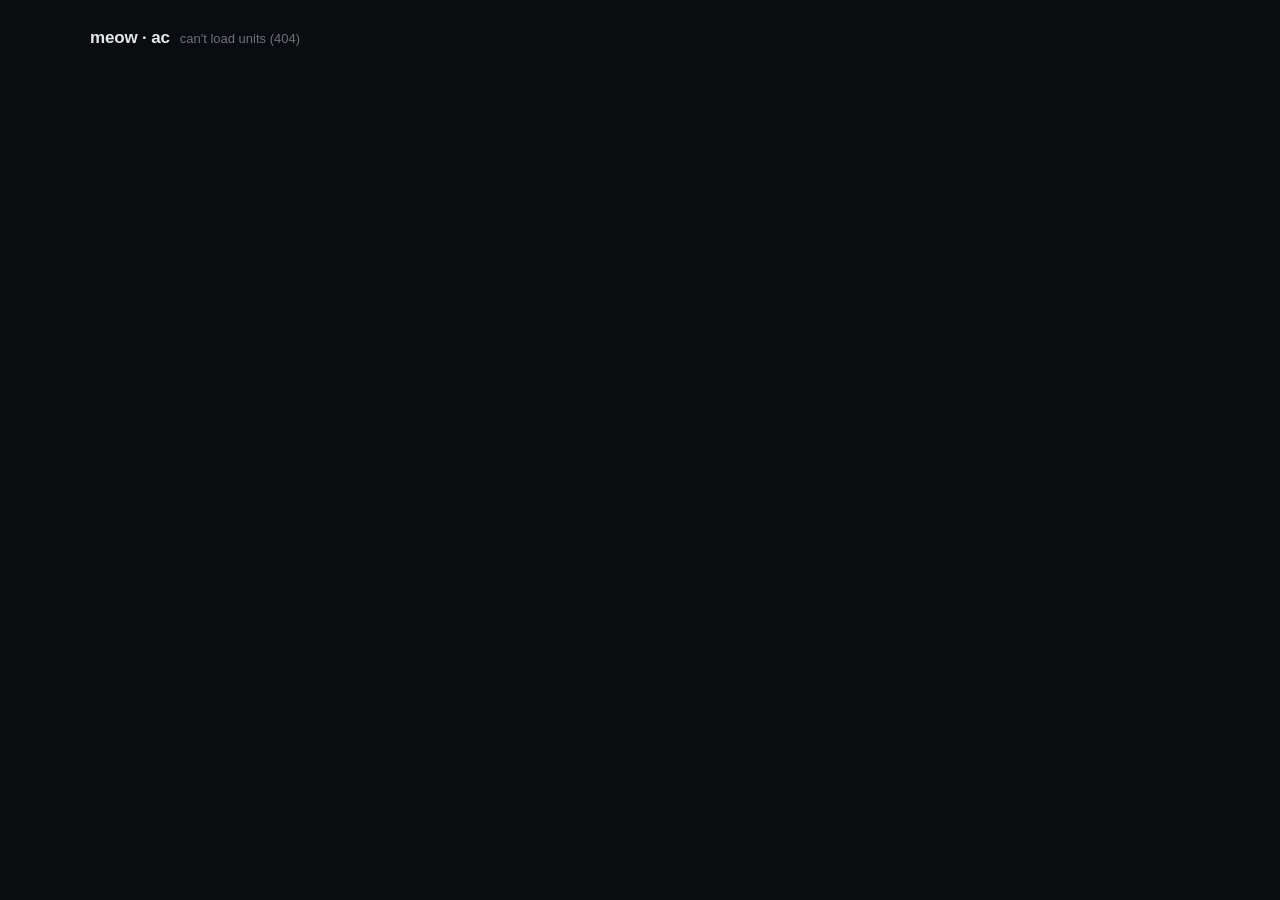
==== static/index.html @ 642fd099 "Initial commit: Breeze Core — self-hosted Midea AC control LAN-first REST API + web panel + diagnost" ====
<!doctype html>
<html lang="en">
<head>
<meta charset="utf-8">
<meta name="viewport" content="width=device-width, initial-scale=1, maximum-scale=1">
<title>meow · ac</title>
<link rel="stylesheet" href="css/styles.css">
</head>
<body>

  <div class="page-header">
    <h1>meow · ac</h1>
    <span id="globalStatus"></span>
  </div>

  <div class="grid" id="grid"></div>

  <template id="panelTemplate">
    <div class="unit-panel">
      <div class="topbar">
        <div class="unit-name" data-role="name"></div>
        <div class="topbar-right">
          <div class="status"><span class="dot" data-role="dot"></span><span data-role="statusText">connecting</span></div>
          <div class="switch power-switch" data-role="powerSwitch"></div>
        </div>
      </div>

      <div class="dial-wrap">
        <svg viewBox="0 0 180 180">
          <circle class="dial-track" cx="90" cy="90" r="78"></circle>
          <circle class="dial-fill" data-role="dialFill" cx="90" cy="90" r="78"
                  stroke-dasharray="490" stroke-dashoffset="490"></circle>
        </svg>
        <div class="dial-center">
          <div class="indoor-temp" data-role="indoorTemp">--°</div>
          <div class="indoor-label">indoor</div>
          <div class="target-row">target <span class="target-val" data-role="targetReadout">--°</span></div>
        </div>
      </div>

      <div class="stepper">
        <button data-role="tempDown">−</button>
        <div class="target" data-role="targetBig">--°</div>
        <button data-role="tempUp">+</button>
      </div>

      <div class="row" data-role="modeRow">
        <div class="pill" data-mode="AUTO">auto</div>
        <div class="pill" data-mode="COOL">cool</div>
        <div class="pill" data-mode="DRY">dry</div>
        <div class="pill" data-mode="HEAT">heat</div>
        <div class="pill" data-mode="FAN_ONLY">fan</div>
      </div>

      <div class="row" data-role="fanRow">
        <div class="pill" data-fan="20">low</div>
        <div class="pill" data-fan="60">med</div>
        <div class="pill" data-fan="100">high</div>
        <div class="pill" data-fan="102">auto</div>
      </div>

      <div class="toggles">
        <div class="toggle">eco <div class="switch" data-role="ecoSwitch"></div></div>
        <div class="toggle">turbo <div class="switch" data-role="turboSwitch"></div></div>
        <div class="toggle">flap ↕ <div class="switch" data-role="vSwitch"></div></div>
        <div class="toggle">flap ↔ <div class="switch" data-role="hSwitch"></div></div>
      </div>

      <div class="error" data-role="errorBox"></div>
      <div class="footer" data-role="footer">—</div>
    </div>
  </template>

  <div class="empty-state hidden" id="emptyState">
    no units configured — run setup_device.py on meow first
  </div>

  <!-- Enrollment overlay: shown when this browser has no device token yet.
       The pairing code is displayed here; an admin approves it on the LAN. -->
  <div class="enroll-overlay hidden" id="enrollOverlay">
    <div class="enroll-card">
      <h2>pair this device</h2>
      <p class="enroll-intro" id="enrollIntro">
        This device isn't paired yet. Give it a name and start pairing — a
        one-time code will appear that an admin approves on the local network.
      </p>

      <div id="enrollStep1">
        <input class="enroll-input" id="enrollLabel" type="text"
               maxlength="64" placeholder="device name (e.g. Dejan's phone)">
        <button class="enroll-btn" id="enrollStartBtn">start pairing</button>
      </div>

      <div class="hidden" id="enrollStep2">
        <div class="enroll-code" id="enrollCode">····-····</div>
        <div class="enroll-countdown">expires in <span id="enrollCountdown">–</span>s</div>
        <p class="enroll-hint">
          Enter this code in the approval tool on meow within the time limit.
          Waiting for approval…
        </p>
      </div>

      <div class="enroll-error hidden" id="enrollError"></div>
    </div>
  </div>

  <script type="module" src="js/app.js"></script>
</body>
</html>
---- static/css/styles.css ----
:root{
  --bg: #0a0c0f;
  --surface: #14171c;
  --surface-2: #1b1f26;
  --border: #262b33;
  --text: #e4e7eb;
  --muted: #6b7280;
  --bad: #e25c5c;
  --radius: 14px;
  --font: -apple-system, BlinkMacSystemFont, "Segoe UI", Roboto, "Helvetica Neue", Arial, sans-serif;
}

*{ box-sizing: border-box; }
html,body{ height:100%; }
body{
  margin:0;
  background: var(--bg);
  color: var(--text);
  font-family: var(--font);
  -webkit-font-smoothing: antialiased;
  padding: 28px 20px;
}

.page-header{
  max-width: 1100px;
  margin: 0 auto 20px;
  display:flex;
  align-items:baseline;
  gap: 10px;
}
.page-header h1{
  font-size: 17px;
  font-weight: 600;
  margin: 0;
  letter-spacing: -0.01em;
}
.page-header span{
  font-size: 13px;
  color: var(--muted);
}

.grid{
  max-width: 1100px;
  margin: 0 auto;
  display: grid;
  grid-template-columns: repeat(auto-fit, minmax(300px, 1fr));
  gap: 16px;
}
@media (max-width: 620px){
  .grid{ grid-template-columns: 1fr; }
}

.unit-panel{
  --accent: #4fd1c5;
  background: var(--surface);
  border: 1px solid var(--border);
  border-radius: var(--radius);
  padding: 20px;
  transition: border-color 0.3s ease;
}
.unit-panel[data-mode="HEAT"]{ --accent: #f0954b; }
.unit-panel[data-mode="DRY"]{ --accent: #c9a646; }
.unit-panel[data-mode="FAN_ONLY"]{ --accent: #8b95a6; }
.unit-panel[data-mode="AUTO"]{ --accent: #9d7cd8; }

.hidden{ display: none !important; }

.topbar{
  display:flex;
  align-items:center;
  justify-content:space-between;
  margin-bottom: 18px;
}
.topbar-right{
  display:flex;
  align-items:center;
  gap: 12px;
}
.unit-name{
  font-size: 15px;
  font-weight: 600;
  letter-spacing: -0.01em;
}
.status{
  display:flex;
  align-items:center;
  gap:6px;
  font-size: 12px;
  color: var(--muted);
}
.dot{
  width:7px; height:7px; border-radius:50%;
  background: var(--bad);
}
.dot.online{
  background: var(--accent);
  animation: pulse 2.4s infinite;
}
@keyframes pulse{
  0%{ box-shadow: 0 0 0 0 color-mix(in srgb, var(--accent) 50%, transparent); }
  70%{ box-shadow: 0 0 0 6px transparent; }
  100%{ box-shadow: 0 0 0 0 transparent; }
}

.dial-wrap{
  position: relative;
  width: 180px;
  height: 180px;
  margin: 0 auto 18px;
}
.dial-wrap svg{ width:100%; height:100%; transform: rotate(-90deg); }
.dial-track{ fill:none; stroke: var(--surface-2); stroke-width: 9; }
.dial-fill{
  fill:none;
  stroke: var(--accent);
  stroke-width: 9;
  stroke-linecap: round;
  transition: stroke-dashoffset 0.6s ease, stroke 0.4s ease;
}
.dial-center{
  position:absolute; inset:0;
  display:flex; flex-direction:column;
  align-items:center; justify-content:center;
  gap: 2px;
}
.indoor-temp{ font-size: 38px; font-weight: 600; letter-spacing: -0.02em; }
.indoor-label{ font-size: 10px; color: var(--muted); letter-spacing: 0.08em; text-transform: uppercase; }
.target-row{
  display:flex; align-items:center; gap: 6px;
  font-size: 12px; color: var(--muted);
  margin-top: 6px;
}
.target-row .target-val{ color: var(--text); font-weight: 600; }

.stepper{
  display:flex; align-items:center; justify-content:center;
  gap: 14px; margin-bottom: 16px;
}
.stepper button{
  width: 38px; height: 38px;
  border-radius: 50%;
  border: 1px solid var(--border);
  background: var(--surface-2);
  color: var(--text);
  font-size: 17px;
  font-family: var(--font);
  cursor: pointer;
}
.stepper button:active{ transform: scale(0.95); }
.stepper .target{ font-size: 18px; font-weight: 600; min-width: 56px; text-align:center; }

.row{ display:flex; gap: 7px; margin-bottom: 9px; flex-wrap: wrap; }
.pill{
  flex:1;
  min-width: 50px;
  padding: 8px 0;
  text-align:center;
  border-radius: 999px;
  border: 1px solid var(--border);
  background: var(--surface-2);
  color: var(--muted);
  font-size: 11px;
  font-weight: 500;
  letter-spacing: 0.02em;
  cursor: pointer;
  user-select: none;
}
.pill.active{
  border-color: var(--accent);
  color: var(--bg);
  background: var(--accent);
  font-weight: 600;
}

.toggles{ display:flex; flex-wrap: wrap; gap: 8px; margin-top: 6px; }
.toggle{
  flex: 1 1 calc(50% - 4px);
  min-width: 110px;
  display:flex; align-items:center; justify-content:space-between;
  padding: 9px 12px;
  border-radius: 10px;
  border: 1px solid var(--border);
  background: var(--surface-2);
  font-size: 12px;
  color: var(--muted);
}
.switch{
  position: relative;
  width: 34px; height: 18px;
  border-radius: 999px;
  background: var(--border);
  cursor: pointer;
  flex-shrink: 0;
}
.switch::after{
  content:"";
  position:absolute; top:2px; left:2px;
  width:14px; height:14px;
  border-radius:50%;
  background: var(--muted);
  transition: all 0.2s ease;
}
.switch.on{ background: color-mix(in srgb, var(--accent) 35%, var(--surface-2)); }
.switch.on::after{ left: 18px; background: var(--accent); }

.power-switch{ width: 44px; height: 23px; }
.power-switch::after{ width: 17px; height: 17px; }
.power-switch.on::after{ left: 23px; }

.footer{
  margin-top: 12px;
  font-size: 10px;
  color: var(--muted);
  text-align: center;
}
.error{
  margin-top: 10px;
  font-size: 11px;
  color: var(--bad);
  text-align: center;
  display:none;
}
.empty-state{
  max-width: 1100px;
  margin: 0 auto;
  padding: 40px 20px;
  text-align: center;
  color: var(--muted);
  font-size: 13px;
}

/* --- device pairing overlay --- */
.enroll-overlay{
  position: fixed;
  inset: 0;
  background: color-mix(in srgb, var(--bg) 88%, transparent);
  backdrop-filter: blur(3px);
  display: flex;
  align-items: center;
  justify-content: center;
  padding: 20px;
  z-index: 100;
}
.enroll-card{
  width: 100%;
  max-width: 380px;
  background: var(--surface);
  border: 1px solid var(--border);
  border-radius: var(--radius);
  padding: 28px 24px;
  text-align: center;
}
.enroll-card h2{
  margin: 0 0 10px;
  font-size: 16px;
  font-weight: 600;
  letter-spacing: -0.01em;
}
.enroll-intro, .enroll-hint{
  font-size: 12px;
  color: var(--muted);
  line-height: 1.5;
  margin: 0 0 18px;
}
.enroll-hint{ margin: 16px 0 0; }
.enroll-input{
  width: 100%;
  padding: 11px 12px;
  margin-bottom: 12px;
  border-radius: 10px;
  border: 1px solid var(--border);
  background: var(--surface-2);
  color: var(--text);
  font-family: var(--font);
  font-size: 13px;
}
.enroll-input:focus{ outline: none; border-color: #4fd1c5; }
.enroll-btn{
  width: 100%;
  padding: 11px 0;
  border-radius: 10px;
  border: 1px solid #4fd1c5;
  background: #4fd1c5;
  color: var(--bg);
  font-family: var(--font);
  font-size: 13px;
  font-weight: 600;
  cursor: pointer;
}
.enroll-btn:disabled{ opacity: 0.5; cursor: default; }
.enroll-code{
  font-size: 34px;
  font-weight: 700;
  letter-spacing: 0.08em;
  font-variant-numeric: tabular-nums;
  margin: 8px 0 6px;
  color: #4fd1c5;
}
.enroll-countdown{
  font-size: 12px;
  color: var(--muted);
}
.enroll-error{
  margin-top: 14px;
  font-size: 12px;
  color: var(--bad);
}
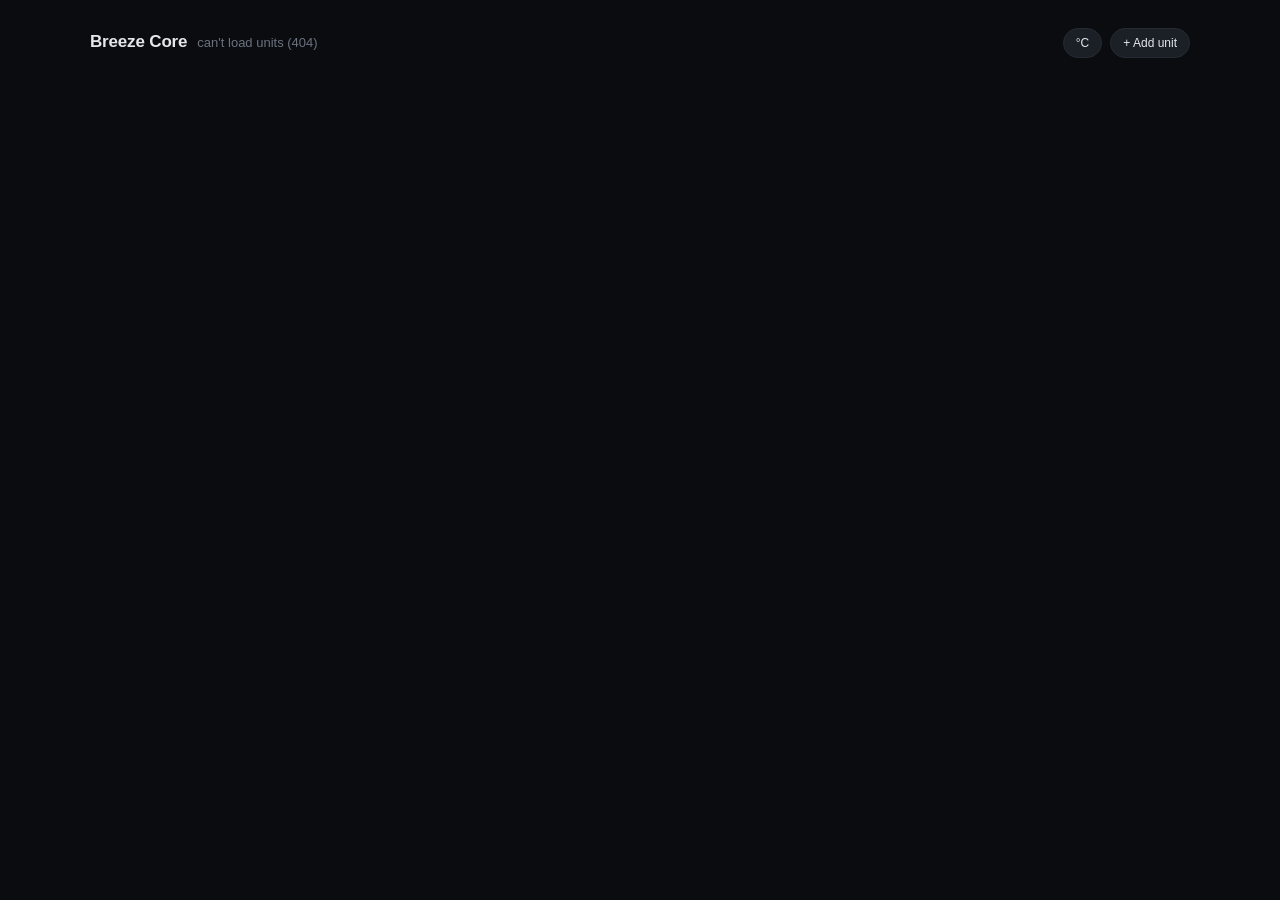
==== commit 65feb99d: "v2.4.1: web UI parity ("oops forgot about web ui") Bring the web control panel up to the features th" ====
--- a/static/index.html
+++ b/static/index.html
@@ -3,14 +3,18 @@
 <head>
 <meta charset="utf-8">
 <meta name="viewport" content="width=device-width, initial-scale=1, maximum-scale=1">
-<title>meow · ac</title>
+<title>Breeze Core</title>
 <link rel="stylesheet" href="css/styles.css">
 </head>
 <body>
 
   <div class="page-header">
-    <h1>meow · ac</h1>
+    <h1>Breeze Core</h1>
     <span id="globalStatus"></span>
+    <div class="header-actions">
+      <button class="ghost-btn" id="unitToggle" title="Toggle temperature unit">°C</button>
+      <button class="ghost-btn" id="addUnitBtn" title="Add a unit by its LAN IP">+ Add unit</button>
+    </div>
   </div>
 
   <div class="grid" id="grid"></div>
@@ -21,6 +25,13 @@
         <div class="unit-name" data-role="name"></div>
         <div class="topbar-right">
           <div class="status"><span class="dot" data-role="dot"></span><span data-role="statusText">connecting</span></div>
+          <div class="unit-menu">
+            <button class="menu-btn" data-role="menuBtn" aria-label="unit options">⋮</button>
+            <div class="menu hidden" data-role="menu">
+              <button data-role="renameBtn">Rename</button>
+              <button data-role="removeBtn">Remove unit</button>
+            </div>
+          </div>
           <div class="switch power-switch" data-role="powerSwitch"></div>
         </div>
       </div>
@@ -72,7 +83,9 @@
   </template>
 
   <div class="empty-state hidden" id="emptyState">
-    no units configured — run setup_device.py on meow first
+    <p>No units configured yet.</p>
+    <p>Run <code>setup_device.py</code> on the server to discover them, or add one by its LAN IP:</p>
+    <button class="ghost-btn" id="emptyAddBtn">+ Add unit by IP</button>
   </div>
 
   <!-- Enrollment overlay: shown when this browser has no device token yet.
@@ -87,7 +100,7 @@
 
       <div id="enrollStep1">
         <input class="enroll-input" id="enrollLabel" type="text"
-               maxlength="64" placeholder="device name (e.g. Dejan's phone)">
+               maxlength="64" placeholder="device name (e.g. living-room tablet)">
         <button class="enroll-btn" id="enrollStartBtn">start pairing</button>
       </div>
 
@@ -95,8 +108,8 @@
         <div class="enroll-code" id="enrollCode">····-····</div>
         <div class="enroll-countdown">expires in <span id="enrollCountdown">–</span>s</div>
         <p class="enroll-hint">
-          Enter this code in the approval tool on meow within the time limit.
-          Waiting for approval…
+          Enter this code in the approval tool on the server within the time
+          limit. Waiting for approval…
         </p>
       </div>
 
--- a/static/css/styles.css
+++ b/static/css/styles.css
@@ -38,6 +38,25 @@
   font-size: 13px;
   color: var(--muted);
 }
+.header-actions{
+  margin-left: auto;
+  display: flex;
+  align-items: center;
+  gap: 8px;
+}
+.ghost-btn{
+  padding: 7px 12px;
+  border-radius: 999px;
+  border: 1px solid var(--border);
+  background: var(--surface-2);
+  color: var(--text);
+  font-family: var(--font);
+  font-size: 12px;
+  font-weight: 500;
+  cursor: pointer;
+}
+.ghost-btn:hover{ border-color: #4fd1c5; }
+.ghost-btn:active{ transform: scale(0.97); }
 
 .grid{
   max-width: 1100px;
@@ -88,6 +107,47 @@
   font-size: 12px;
   color: var(--muted);
 }
+
+/* --- per-unit ⋮ menu --- */
+.unit-menu{ position: relative; }
+.menu-btn{
+  border: none;
+  background: transparent;
+  color: var(--muted);
+  font-size: 18px;
+  line-height: 1;
+  padding: 2px 6px;
+  border-radius: 6px;
+  cursor: pointer;
+}
+.menu-btn:hover{ color: var(--text); background: var(--surface-2); }
+.menu{
+  position: absolute;
+  right: 0;
+  top: 26px;
+  z-index: 20;
+  min-width: 150px;
+  background: var(--surface-2);
+  border: 1px solid var(--border);
+  border-radius: 10px;
+  padding: 4px;
+  box-shadow: 0 8px 24px rgba(0,0,0,0.4);
+}
+.menu button{
+  display: block;
+  width: 100%;
+  text-align: left;
+  padding: 8px 10px;
+  border: none;
+  border-radius: 7px;
+  background: transparent;
+  color: var(--text);
+  font-family: var(--font);
+  font-size: 12px;
+  cursor: pointer;
+}
+.menu button:hover{ background: var(--surface); }
+.menu button[data-role="removeBtn"]{ color: var(--bad); }
 .dot{
   width:7px; height:7px; border-radius:50%;
   background: var(--bad);
@@ -288,6 +348,30 @@
   cursor: pointer;
 }
 .enroll-btn:disabled{ opacity: 0.5; cursor: default; }
+.enroll-btn.secondary{
+  border-color: var(--border);
+  background: var(--surface-2);
+  color: var(--text);
+}
+.enroll-btn.danger{
+  border-color: var(--bad);
+  background: var(--bad);
+  color: #fff;
+}
+.btn-row{
+  display: flex;
+  gap: 10px;
+  margin-top: 6px;
+}
+.btn-row .enroll-btn{ flex: 1; }
+.empty-state code{
+  background: var(--surface-2);
+  border: 1px solid var(--border);
+  border-radius: 6px;
+  padding: 1px 6px;
+  font-size: 12px;
+}
+.empty-state .ghost-btn{ margin-top: 14px; }
 .enroll-code{
   font-size: 34px;
   font-weight: 700;
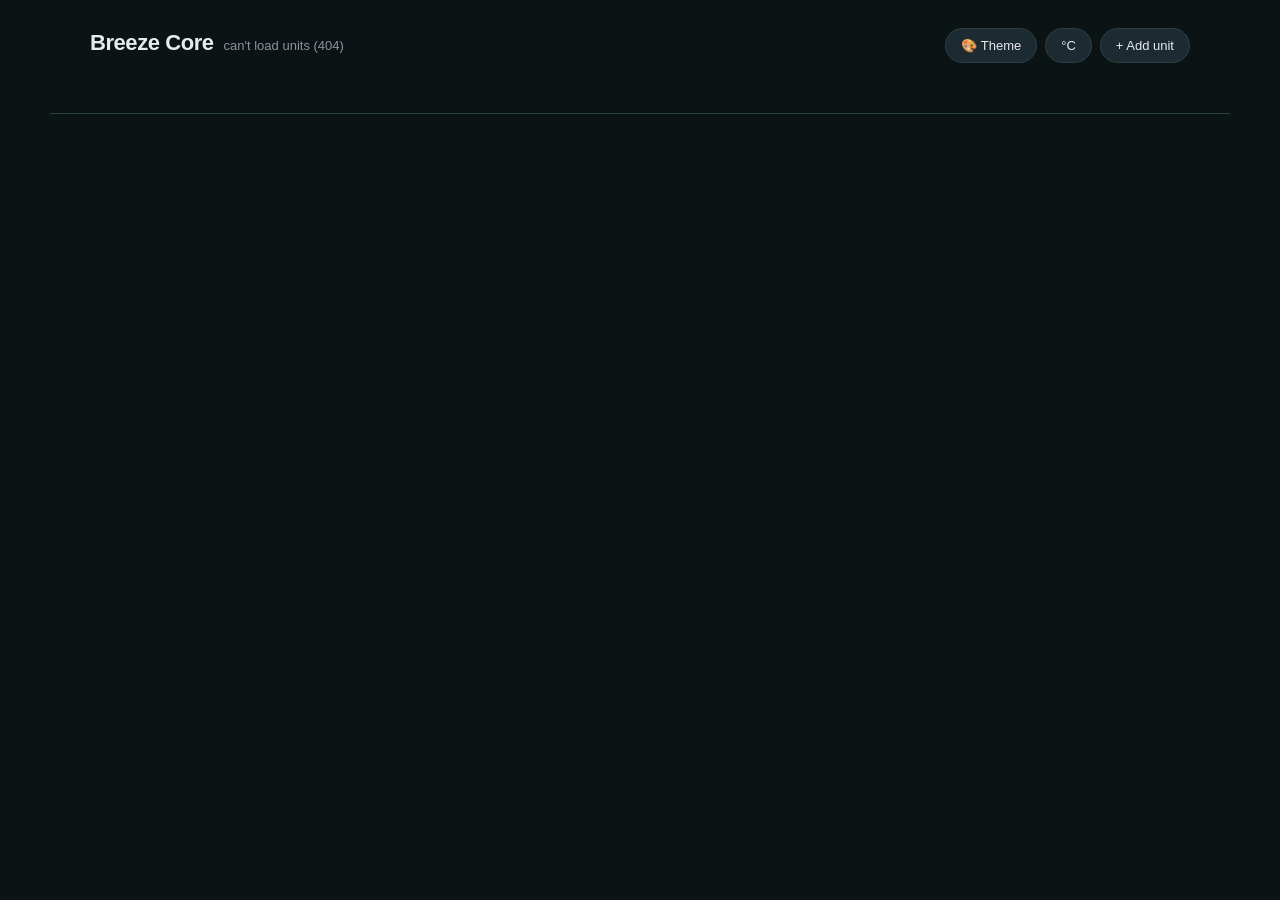
==== commit b7386781: "v2.4.2: bigger web UI, palette picker, version/commit footer Web UI (static/): - Bigger, bolder layo" ====
--- a/static/index.html
+++ b/static/index.html
@@ -88,6 +88,9 @@
     <button class="ghost-btn" id="emptyAddBtn">+ Add unit by IP</button>
   </div>
 
+  <!-- Server build info, filled from /api/version. -->
+  <footer class="app-footer" id="appFooter"></footer>
+
   <!-- Enrollment overlay: shown when this browser has no device token yet.
        The pairing code is displayed here; an admin approves it on the LAN. -->
   <div class="enroll-overlay hidden" id="enrollOverlay">
--- a/static/css/styles.css
+++ b/static/css/styles.css
@@ -1,14 +1,29 @@
 :root{
-  --bg: #0a0c0f;
-  --surface: #14171c;
-  --surface-2: #1b1f26;
-  --border: #262b33;
-  --text: #e4e7eb;
-  --muted: #6b7280;
+  /* Palette seed — overridden by [data-palette]; drives accent + neutrals. */
+  --seed: #4fd1c5;
+  --accent: var(--seed);   /* per-mode rules tweak this, never --seed */
+  --brand: var(--seed);    /* buttons / focus / pairing accents */
+  /* Neutrals are hue-tinted toward the seed so each palette feels cohesive
+     (Material You-style). They follow --seed, not --accent, so a unit's mode
+     colour doesn't retint the whole card. */
+  --bg: color-mix(in srgb, var(--seed) 5%, #08090b);
+  --surface: color-mix(in srgb, var(--seed) 6%, #101319);
+  --surface-2: color-mix(in srgb, var(--seed) 9%, #171b22);
+  --border: color-mix(in srgb, var(--seed) 13%, #242a33);
+  --text: #e7eaee;
+  --muted: #8b93a0;
   --bad: #e25c5c;
-  --radius: 14px;
+  --radius: 18px;
   --font: -apple-system, BlinkMacSystemFont, "Segoe UI", Roboto, "Helvetica Neue", Arial, sans-serif;
 }
+
+/* Predefined Material You-like palettes (pick one in the header). */
+:root[data-palette="teal"]{   --seed: #4fd1c5; }
+:root[data-palette="indigo"]{ --seed: #7aa2f7; }
+:root[data-palette="violet"]{ --seed: #b48ead; }
+:root[data-palette="rose"]{   --seed: #ec7fa9; }
+:root[data-palette="green"]{  --seed: #7bd88f; }
+:root[data-palette="amber"]{  --seed: #e0af68; }
 
 *{ box-sizing: border-box; }
 html,body{ height:100%; }
@@ -29,10 +44,10 @@
   gap: 10px;
 }
 .page-header h1{
-  font-size: 17px;
-  font-weight: 600;
+  font-size: 22px;
+  font-weight: 700;
   margin: 0;
-  letter-spacing: -0.01em;
+  letter-spacing: -0.02em;
 }
 .page-header span{
   font-size: 13px;
@@ -55,26 +70,71 @@
   font-weight: 500;
   cursor: pointer;
 }
-.ghost-btn:hover{ border-color: #4fd1c5; }
+.ghost-btn{ padding: 9px 15px; font-size: 13px; }
+.ghost-btn:hover{ border-color: var(--brand); }
 .ghost-btn:active{ transform: scale(0.97); }
 
+/* --- palette picker (header) --- */
+.palette-picker{ position: relative; }
+.palette-pop{
+  position: absolute;
+  right: 0; top: 42px;
+  z-index: 40;
+  display: grid;
+  grid-template-columns: repeat(3, 1fr);
+  gap: 12px;
+  padding: 14px;
+  background: var(--surface-2);
+  border: 1px solid var(--border);
+  border-radius: 14px;
+  box-shadow: 0 12px 32px rgba(0,0,0,0.45);
+}
+.swatch{
+  width: 30px; height: 30px;
+  padding: 0;
+  border: none;
+  border-radius: 50%;
+  cursor: pointer;
+  outline: 2px solid var(--border);
+  outline-offset: 2px;
+  transition: transform 0.12s ease, outline-color 0.15s ease;
+}
+.swatch:hover{ transform: scale(1.1); }
+.swatch.active{ outline-color: var(--text); }
+
+/* --- page footer (server build info) --- */
+.app-footer{
+  max-width: 1180px;
+  margin: 30px auto 0;
+  padding-top: 16px;
+  border-top: 1px solid var(--border);
+  text-align: center;
+  font-size: 12px;
+  color: var(--muted);
+  min-height: 18px;
+}
+.app-footer code{
+  font-family: ui-monospace, SFMono-Regular, Menlo, Consolas, monospace;
+  color: var(--text);
+}
+
 .grid{
-  max-width: 1100px;
+  max-width: 1180px;
   margin: 0 auto;
   display: grid;
-  grid-template-columns: repeat(auto-fit, minmax(300px, 1fr));
-  gap: 16px;
+  grid-template-columns: repeat(auto-fit, minmax(340px, 1fr));
+  gap: 20px;
 }
 @media (max-width: 620px){
   .grid{ grid-template-columns: 1fr; }
 }
 
 .unit-panel{
-  --accent: #4fd1c5;
+  --accent: var(--seed);
   background: var(--surface);
   border: 1px solid var(--border);
   border-radius: var(--radius);
-  padding: 20px;
+  padding: 24px;
   transition: border-color 0.3s ease;
 }
 .unit-panel[data-mode="HEAT"]{ --accent: #f0954b; }
@@ -96,8 +156,8 @@
   gap: 12px;
 }
 .unit-name{
-  font-size: 15px;
-  font-weight: 600;
+  font-size: 18px;
+  font-weight: 700;
   letter-spacing: -0.01em;
 }
 .status{
@@ -164,16 +224,16 @@
 
 .dial-wrap{
   position: relative;
-  width: 180px;
-  height: 180px;
-  margin: 0 auto 18px;
+  width: 212px;
+  height: 212px;
+  margin: 0 auto 20px;
 }
 .dial-wrap svg{ width:100%; height:100%; transform: rotate(-90deg); }
-.dial-track{ fill:none; stroke: var(--surface-2); stroke-width: 9; }
+.dial-track{ fill:none; stroke: var(--surface-2); stroke-width: 10; }
 .dial-fill{
   fill:none;
   stroke: var(--accent);
-  stroke-width: 9;
+  stroke-width: 10;
   stroke-linecap: round;
   transition: stroke-dashoffset 0.6s ease, stroke 0.4s ease;
 }
@@ -183,43 +243,43 @@
   align-items:center; justify-content:center;
   gap: 2px;
 }
-.indoor-temp{ font-size: 38px; font-weight: 600; letter-spacing: -0.02em; }
-.indoor-label{ font-size: 10px; color: var(--muted); letter-spacing: 0.08em; text-transform: uppercase; }
+.indoor-temp{ font-size: 50px; font-weight: 700; letter-spacing: -0.03em; }
+.indoor-label{ font-size: 11px; color: var(--muted); letter-spacing: 0.08em; text-transform: uppercase; }
 .target-row{
   display:flex; align-items:center; gap: 6px;
-  font-size: 12px; color: var(--muted);
-  margin-top: 6px;
+  font-size: 13px; color: var(--muted);
+  margin-top: 7px;
 }
 .target-row .target-val{ color: var(--text); font-weight: 600; }
 
 .stepper{
   display:flex; align-items:center; justify-content:center;
-  gap: 14px; margin-bottom: 16px;
+  gap: 18px; margin-bottom: 18px;
 }
 .stepper button{
-  width: 38px; height: 38px;
+  width: 48px; height: 48px;
   border-radius: 50%;
   border: 1px solid var(--border);
   background: var(--surface-2);
   color: var(--text);
-  font-size: 17px;
+  font-size: 22px;
   font-family: var(--font);
   cursor: pointer;
 }
 .stepper button:active{ transform: scale(0.95); }
-.stepper .target{ font-size: 18px; font-weight: 600; min-width: 56px; text-align:center; }
-
-.row{ display:flex; gap: 7px; margin-bottom: 9px; flex-wrap: wrap; }
+.stepper .target{ font-size: 24px; font-weight: 700; min-width: 76px; text-align:center; }
+
+.row{ display:flex; gap: 8px; margin-bottom: 10px; flex-wrap: wrap; }
 .pill{
   flex:1;
-  min-width: 50px;
-  padding: 8px 0;
+  min-width: 56px;
+  padding: 11px 0;
   text-align:center;
   border-radius: 999px;
   border: 1px solid var(--border);
   background: var(--surface-2);
   color: var(--muted);
-  font-size: 11px;
+  font-size: 13px;
   font-weight: 500;
   letter-spacing: 0.02em;
   cursor: pointer;
@@ -232,21 +292,21 @@
   font-weight: 600;
 }
 
-.toggles{ display:flex; flex-wrap: wrap; gap: 8px; margin-top: 6px; }
+.toggles{ display:flex; flex-wrap: wrap; gap: 10px; margin-top: 8px; }
 .toggle{
-  flex: 1 1 calc(50% - 4px);
-  min-width: 110px;
+  flex: 1 1 calc(50% - 5px);
+  min-width: 120px;
   display:flex; align-items:center; justify-content:space-between;
-  padding: 9px 12px;
-  border-radius: 10px;
-  border: 1px solid var(--border);
-  background: var(--surface-2);
-  font-size: 12px;
+  padding: 12px 14px;
+  border-radius: 12px;
+  border: 1px solid var(--border);
+  background: var(--surface-2);
+  font-size: 13px;
   color: var(--muted);
 }
 .switch{
   position: relative;
-  width: 34px; height: 18px;
+  width: 38px; height: 20px;
   border-radius: 999px;
   background: var(--border);
   cursor: pointer;
@@ -255,17 +315,17 @@
 .switch::after{
   content:"";
   position:absolute; top:2px; left:2px;
-  width:14px; height:14px;
+  width:16px; height:16px;
   border-radius:50%;
   background: var(--muted);
   transition: all 0.2s ease;
 }
 .switch.on{ background: color-mix(in srgb, var(--accent) 35%, var(--surface-2)); }
-.switch.on::after{ left: 18px; background: var(--accent); }
-
-.power-switch{ width: 44px; height: 23px; }
-.power-switch::after{ width: 17px; height: 17px; }
-.power-switch.on::after{ left: 23px; }
+.switch.on::after{ left: 20px; background: var(--accent); }
+
+.power-switch{ width: 50px; height: 26px; }
+.power-switch::after{ width: 20px; height: 20px; }
+.power-switch.on::after{ left: 26px; }
 
 .footer{
   margin-top: 12px;
@@ -334,13 +394,13 @@
   font-family: var(--font);
   font-size: 13px;
 }
-.enroll-input:focus{ outline: none; border-color: #4fd1c5; }
+.enroll-input:focus{ outline: none; border-color: var(--brand); }
 .enroll-btn{
   width: 100%;
   padding: 11px 0;
   border-radius: 10px;
-  border: 1px solid #4fd1c5;
-  background: #4fd1c5;
+  border: 1px solid var(--brand);
+  background: var(--brand);
   color: var(--bg);
   font-family: var(--font);
   font-size: 13px;
@@ -378,7 +438,7 @@
   letter-spacing: 0.08em;
   font-variant-numeric: tabular-nums;
   margin: 8px 0 6px;
-  color: #4fd1c5;
+  color: var(--brand);
 }
 .enroll-countdown{
   font-size: 12px;
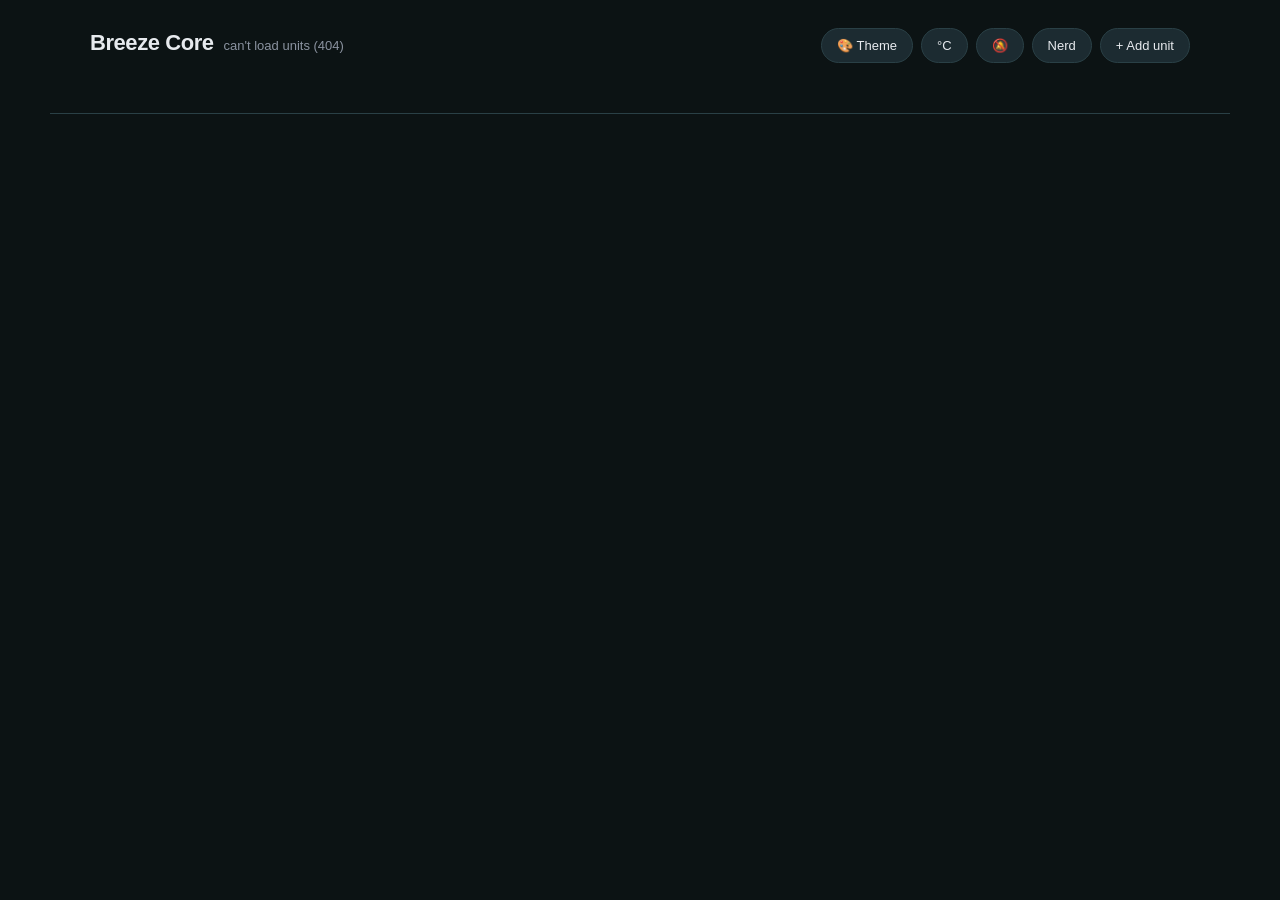
==== commit 5917df61: "web ui: live state over SSE, plus beep and a Nerd panel (v3.1.0) The panel was polling /api/units/st" ====
--- a/static/index.html
+++ b/static/index.html
@@ -13,6 +13,8 @@
     <span id="globalStatus"></span>
     <div class="header-actions">
       <button class="ghost-btn" id="unitToggle" title="Toggle temperature unit">°C</button>
+      <button class="ghost-btn" id="beepToggle" title="Chirp when a unit accepts a command">🔕</button>
+      <button class="ghost-btn" id="nerdBtn" title="Server, host and runtime details">Nerd</button>
       <button class="ghost-btn" id="addUnitBtn" title="Add a unit by its LAN IP">+ Add unit</button>
     </div>
   </div>
--- a/static/css/styles.css
+++ b/static/css/styles.css
@@ -424,6 +424,16 @@
   margin-top: 6px;
 }
 .btn-row .enroll-btn{ flex: 1; }
+/* Scan-to-add: a scrollable list of discovered-unit rows. */
+.scan-list{
+  display: flex;
+  flex-direction: column;
+  gap: 8px;
+  max-height: 260px;
+  overflow-y: auto;
+  margin: 6px 0;
+}
+.scan-row{ text-align: left; }
 .empty-state code{
   background: var(--surface-2);
   border: 1px solid var(--border);
@@ -449,3 +459,58 @@
   font-size: 12px;
   color: var(--bad);
 }
+
+/* ── Nerd panel ────────────────────────────────────────────────────────────
+   Reuses the enroll overlay/card so there is one modal look, but needs to be
+   taller and scrollable: /api/system is long by design. */
+.nerd-card{ max-width: 720px; width: 100%; }
+.nerd-body{
+  max-height: 60vh;
+  overflow-y: auto;
+  overscroll-behavior: contain;   /* don't scroll the page behind the modal */
+  text-align: left;
+}
+.nerd-section{ margin-bottom: 14px; }
+.nerd-section h3{
+  margin: 0 0 6px;
+  font-size: 0.95rem;
+  text-transform: capitalize;
+  color: var(--accent, #6ea8fe);
+}
+.nerd-row{
+  display: flex;
+  justify-content: space-between;
+  gap: 12px;
+  padding: 3px 0;
+  font-size: 0.85rem;
+  border-bottom: 1px solid rgba(128,128,128,0.12);
+}
+.nerd-k{ color: #9aa0a6; text-transform: capitalize; }
+.nerd-v{
+  text-align: right;
+  /* Values are IPs, paths, versions and hashes: let them wrap anywhere rather
+     than forcing the modal to scroll sideways. */
+  word-break: break-word;
+  font-variant-numeric: tabular-nums;
+}
+.nerd-sub{
+  margin: 6px 0 6px 10px;
+  padding-left: 10px;
+  border-left: 2px solid rgba(128,128,128,0.25);
+}
+.nerd-subtitle{
+  font-size: 0.8rem;
+  color: #9aa0a6;
+  text-transform: capitalize;
+  margin: 4px 0 2px;
+}
+.nerd-raw{
+  max-height: 30vh;
+  overflow: auto;
+  font-size: 0.72rem;
+  background: rgba(128,128,128,0.10);
+  padding: 8px;
+  border-radius: 6px;
+}
+/* Beep toggle reads as "armed" when on — the icon alone is easy to misread. */
+#beepToggle.on{ color: var(--accent, #6ea8fe); }
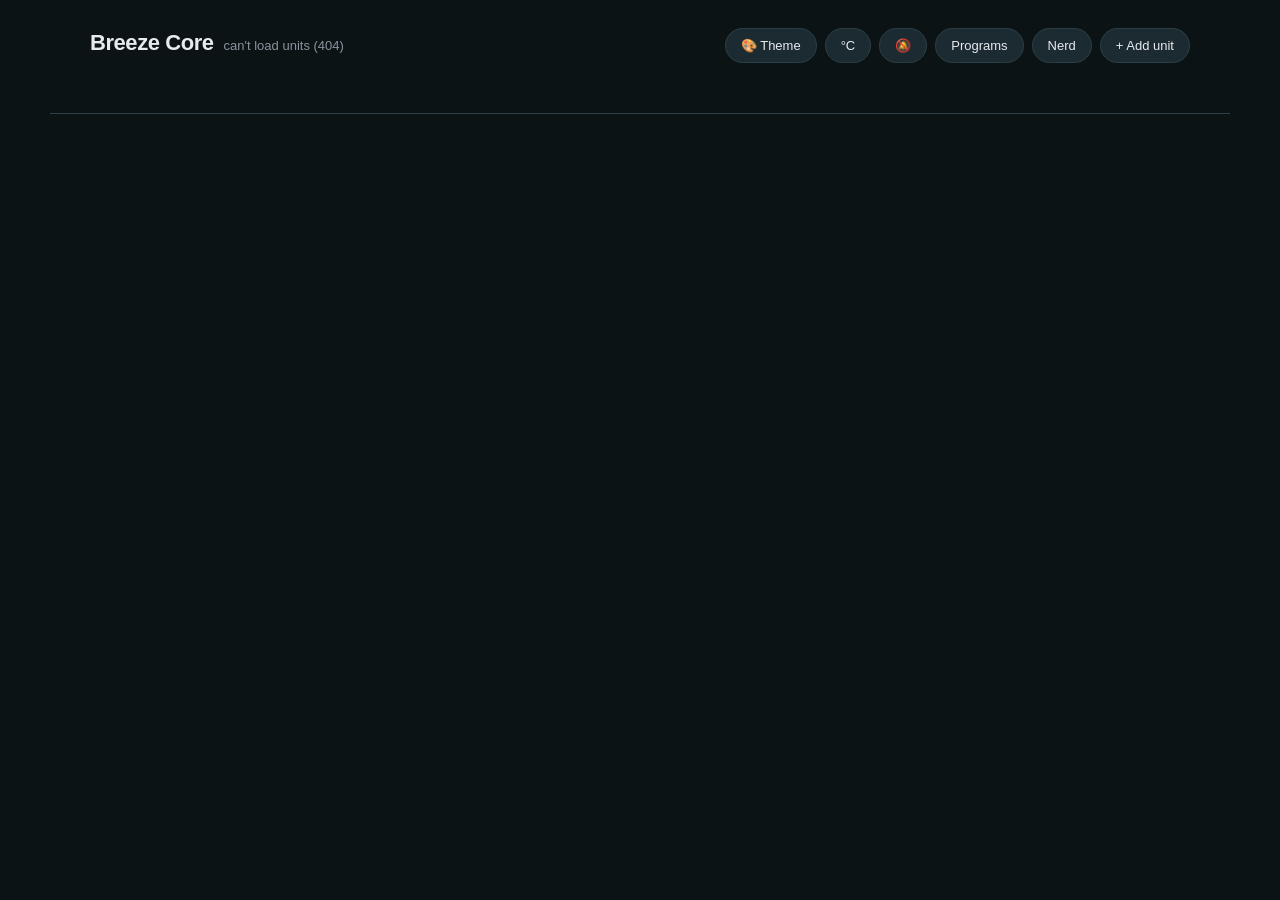
==== commit 16c9b4a5: "web ui: programs panel (favourites, schedules, curves), and drop the mock server Closes the biggest " ====
--- a/static/index.html
+++ b/static/index.html
@@ -14,6 +14,7 @@
     <div class="header-actions">
       <button class="ghost-btn" id="unitToggle" title="Toggle temperature unit">°C</button>
       <button class="ghost-btn" id="beepToggle" title="Chirp when a unit accepts a command">🔕</button>
+      <button class="ghost-btn" id="programsBtn" title="Favourites, schedules and curves">Programs</button>
       <button class="ghost-btn" id="nerdBtn" title="Server, host and runtime details">Nerd</button>
       <button class="ghost-btn" id="addUnitBtn" title="Add a unit by its LAN IP">+ Add unit</button>
     </div>
--- a/static/css/styles.css
+++ b/static/css/styles.css
@@ -514,3 +514,22 @@
 }
 /* Beep toggle reads as "armed" when on — the icon alone is easy to misread. */
 #beepToggle.on{ color: var(--accent, #6ea8fe); }
+
+/* ── Programs panel ────────────────────────────────────────────────────────── */
+.prog-status{ margin: -6px 0 10px; font-size: 0.8rem; }
+.prog-item{
+  padding: 8px 0;
+  border-bottom: 1px solid rgba(128,128,128,0.15);
+}
+.prog-head{ display:flex; justify-content:space-between; gap:10px; align-items:baseline; }
+.prog-name{ font-weight: 600; }
+/* A disabled program still shows, but should not read as active. */
+.prog-off{ opacity: 0.55; text-decoration: line-through; }
+.prog-meta{ font-size: 0.75rem; color:#9aa0a6; text-align:right; }
+.prog-summary{ font-size: 0.85rem; color:#c9cdd2; margin-top: 2px; }
+.prog-entries{ margin: 6px 0 2px 10px; padding-left: 10px; border-left: 2px solid rgba(128,128,128,0.25); }
+.prog-entry{ font-size: 0.78rem; color:#9aa0a6; font-variant-numeric: tabular-nums; padding: 1px 0; }
+.prog-actions{ display:flex; gap:8px; flex-wrap:wrap; margin-top: 6px; }
+.prog-actions .ghost-btn{ font-size: 0.78rem; padding: 3px 8px; }
+.prog-pick{ display:flex; flex-direction:column; gap:6px; margin: 8px 0; }
+.prog-pick .ghost-btn{ text-align:left; }
